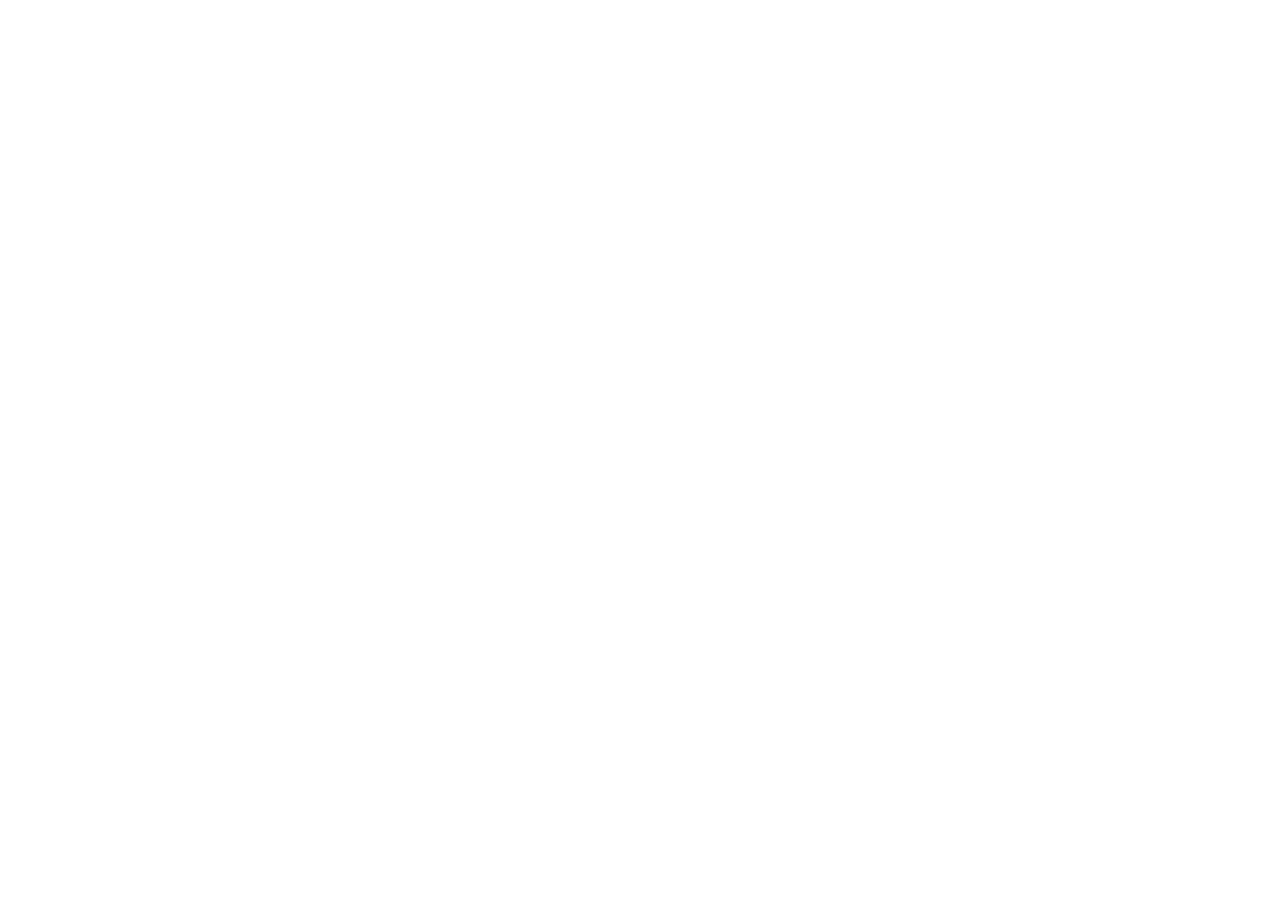
==== public/contact.html @ 9195100d "ui: contact page under developent" ====
<!DOCTYPE html>
<html lang="en">
  <head>
    <meta charset="UTF-8" />
    <meta name="viewport" content="width=device-width, initial-scale=1.0" />
    <title>Contact</title>
  </head>
  <body></body>
</html>
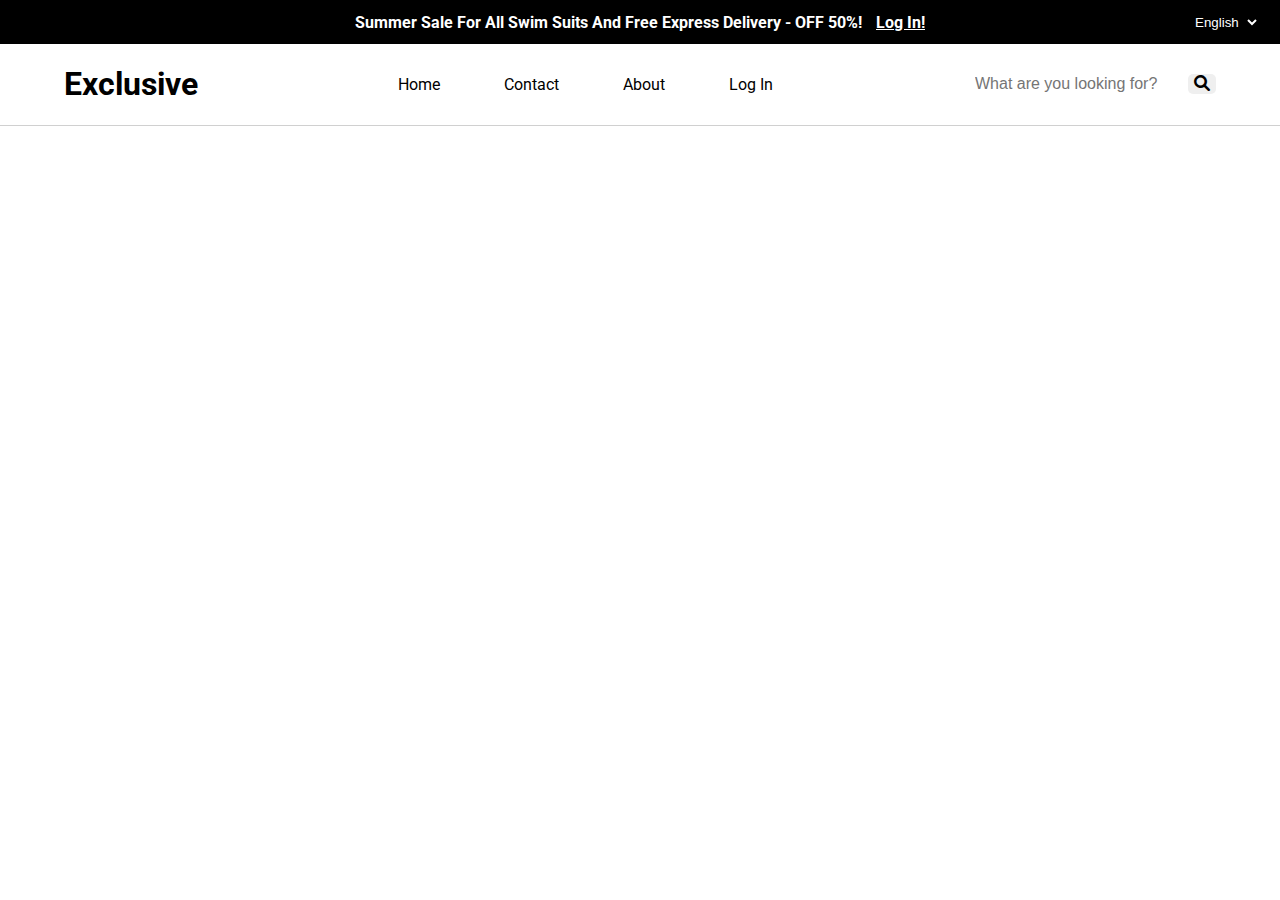
==== commit 8cd84b17: "added styles for contacts" ====
--- a/public/contact.html
+++ b/public/contact.html
@@ -3,7 +3,54 @@
   <head>
     <meta charset="UTF-8" />
     <meta name="viewport" content="width=device-width, initial-scale=1.0" />
+    <meta name="description" content="Log in to your account" />
+    <meta name=="keywords" content="Log in, index, account, sign in, sign up"/>
     <title>Contact</title>
+    <link rel="preconnect" href="https://fonts.googleapis.com" />
+    <link rel="preconnect" href="https://fonts.gstatic.com" crossorigin />
+    <link
+      href="https://fonts.googleapis.com/css2?family=Poppins:ital,wght@0,100;0,200;0,300;0,400;0,500;0,600;0,700;0,800;0,900;1,100;1,200;1,300;1,400;1,500;1,600;1,700;1,800;1,900&family=Roboto:ital,wght@0,100..900;1,100..900&display=swap"
+      rel="stylesheet"
+    />
+    <link
+      rel="stylesheet"
+      href="https://cdnjs.cloudflare.com/ajax/libs/font-awesome/6.0.0-beta3/css/all.min.css"
+    />
+    <link rel="stylesheet" href="/styles/contact.css" />
   </head>
-  <body></body>
+  <body>
+    <!--TOP HEADER-->
+    <div class="top-header">
+      <p>
+        Summer Sale For All Swim Suits And Free Express Delivery - OFF 50%!
+        <a href="index.html">Log In!</a>
+      </p>
+      <select title="Select Language" id="language-select">
+        <option value="en">English</option>
+        <option value="es">Spanish</option>
+        <option value="fr">French</option>
+        <option value="de">German</option>
+      </select>
+    </div>
+    <!--NAVIGATION HEADER-->
+    <div class="nav-header">
+      <div class="logo">
+        <h1>Exclusive</h1>
+      </div>
+      <div class="navigations">
+        <a href="/public/home.html">Home</a>
+        <a href="/public/contact.html">Contact</a>
+        <a href="/public/about.html">About</a>
+        <a href="index.html">Log In</a>
+      </div>
+      <div class="search">
+        <input type="text" placeholder="What are you looking for?" />
+        <button title="Search" type="button" id="searchBtn">
+          <i class="fa-solid fa-magnifying-glass"></i>
+        </button>
+      </div>
+    </div>
+    <!--MAIN CONTENT CONTACTS-->
+    <div class="main-content"></div>
+  </body>
 </html>
--- a/styles/contact.css
+++ b/styles/contact.css
@@ -0,0 +1,151 @@
+@import url("https://fonts.googleapis.com/css2?family=Poppins:ital,wght@0,100;0,200;0,300;0,400;0,500;0,600;0,700;0,800;0,900;1,100;1,200;1,300;1,400;1,500;1,600;1,700;1,800;1,900&family=Roboto:ital,wght@0,100..900;1,100..900&display=swap");
+
+/*GLOBAL STYLES*/
+html,
+body {
+  height: 100%;
+  width: 100%;
+  margin: 0;
+  font-family: "Roboto", sans-serif;
+}
+
+/*TOP HEADER*/
+.top-header {
+  height: 1.5rem;
+  display: flex;
+  align-items: center;
+  justify-content: space-between;
+  position: relative;
+  background-color: #000000;
+  padding: 10px 20px;
+
+  p {
+    position: absolute;
+    left: 50%;
+    transform: translateX(-50%);
+    white-space: nowrap; /* Prevent text wrapping */
+    font-weight: bold;
+    color: #ffffff;
+
+    a {
+      margin-left: 10px;
+      color: #ffffff;
+    }
+  }
+
+  select {
+    margin-left: auto;
+    border: none;
+    background-color: #000000;
+    color: #ffffff;
+  }
+}
+
+/*HEADER NAVIGATION*/
+.nav-header {
+  display: flex;
+  justify-content: space-between;
+  align-items: center;
+  padding-left: 4rem;
+  padding-right: 4rem;
+  border-bottom: 1px solid rgba(0, 0, 0, 0.185);
+
+  /*NAVIGATIONS*/
+  .navigations {
+    display: flex;
+    align-items: center;
+    gap: 4rem;
+
+    /*LINKS*/
+    a {
+      color: #000000;
+      text-decoration: none;
+      font-size: 1rem;
+    }
+    a:hover {
+      color: #31a2ff;
+    }
+  }
+
+  .search {
+    input,
+    button {
+      border: none;
+      font-size: 1rem;
+      border-radius: 5px;
+    }
+  }
+}
+
+/*FOOTER STYLES*/
+.footer {
+  background-color: #000; /* Black background */
+  color: #fff; /* White text */
+  padding: 40px 80px;
+  display: flex;
+  justify-content: space-between;
+  flex-wrap: wrap;
+}
+
+.footer-column {
+  flex: 1;
+  min-width: 200px;
+  margin-bottom: 20px;
+}
+
+.footer h3 {
+  font-size: 18px;
+  margin-bottom: 15px;
+}
+
+.footer a {
+  color: #fff;
+  text-decoration: none;
+  display: block;
+  margin-bottom: 10px;
+  font-size: 14px;
+}
+
+.footer a:hover {
+  text-decoration: underline;
+}
+
+/* Email Subscription Input */
+.subscribe-input {
+  width: 60%;
+  padding: 10px;
+  border: none;
+  border-radius: 5px;
+  margin-top: 10px;
+  background: black;
+  color: white;
+}
+
+.subscribe-input:focus {
+  border: none !important;
+}
+
+/* Button inside the input */
+.subscribe-button {
+  padding: 10px;
+  border: none;
+  background: #000000;
+  color: white;
+  cursor: pointer;
+  border: none;
+}
+
+.subscribe-button::placeholder {
+  color: white !important;
+}
+
+/* Social Media Icons */
+.social-icons {
+  display: flex;
+  gap: 15px;
+  margin-top: 0.5rem;
+}
+
+.social-icons a {
+  font-size: 18px;
+}
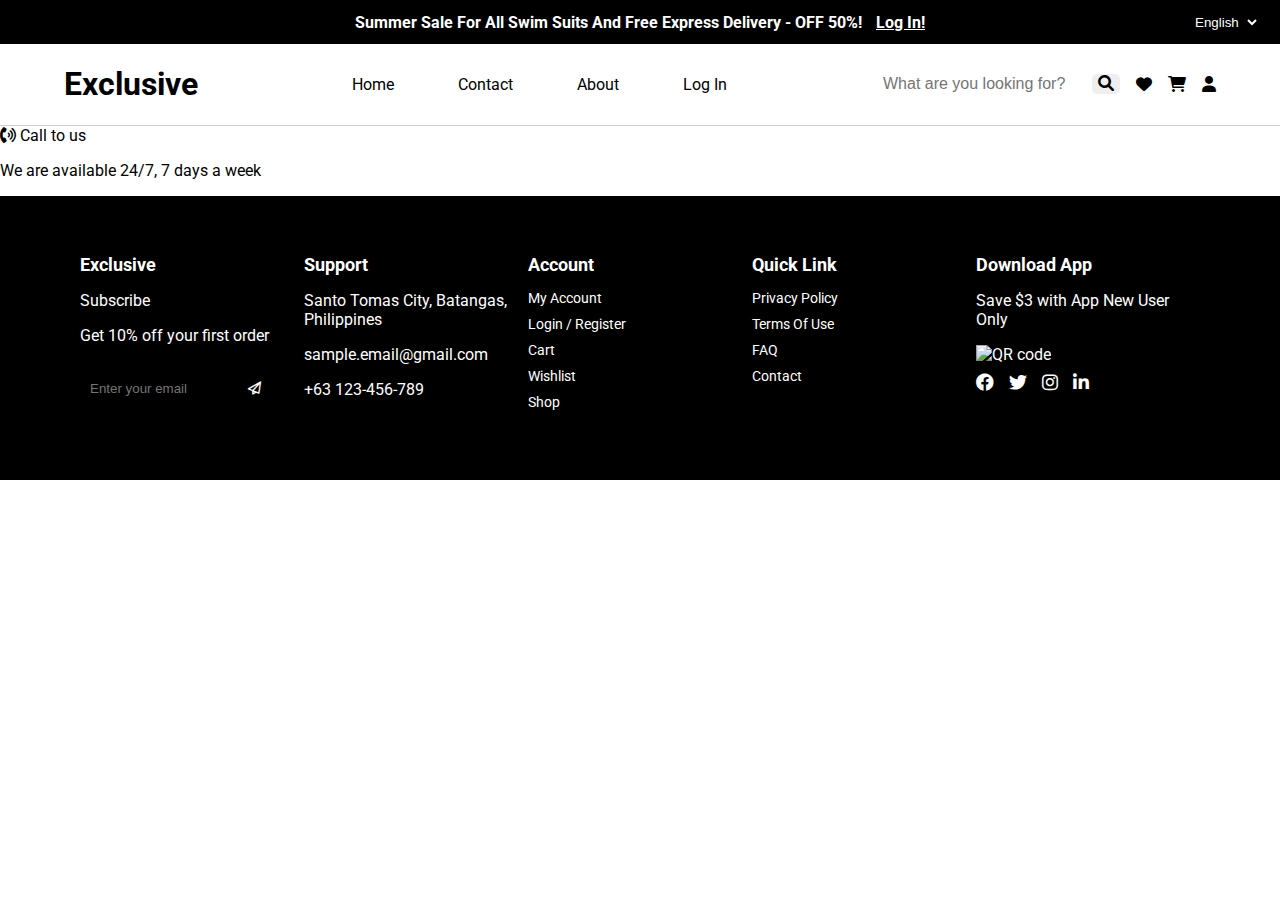
==== commit ece64c8f: "added contacts" ====
--- a/public/contact.html
+++ b/public/contact.html
@@ -48,9 +48,82 @@
         <button title="Search" type="button" id="searchBtn">
           <i class="fa-solid fa-magnifying-glass"></i>
         </button>
+        <div class="menu-buttons">
+          <i class="fa-solid fa-heart"></i>
+          <i class="fa-solid fa-shopping-cart"></i>
+          <i class="fa-solid fa-user"></i>
+        </div>
       </div>
     </div>
     <!--MAIN CONTENT CONTACTS-->
-    <div class="main-content"></div>
+    <div class="main-content">
+      <div class="contact-info">
+        <div class="call-to-us">
+          <i class="fa-solid fa-phone-volume"></i> Call to us
+          <p>We are available 24/7, 7 days a week</p>
+        </div>
+        <div class="write-to-us"></div>
+      </div>
+      <div class="contact-form"></div>
+    </div>
+    <!--FOOTER-->
+    <footer class="footer">
+      <div class="footer-column">
+        <h3>Exclusive</h3>
+        <p>Subscribe</p>
+        <p>Get 10% off your first order</p>
+        <input
+          type="email"
+          class="subscribe-input"
+          placeholder="Enter your email"
+        />
+        <button type="submit" class="subscribe-button" title="Send Button">
+          <i class="fa-regular fa-paper-plane"></i>
+        </button>
+      </div>
+      <div class="footer-column">
+        <h3>Support</h3>
+        <p>Santo Tomas City, Batangas, Philippines</p>
+        <p>sample.email@gmail.com</p>
+        <p>+63 123-456-789</p>
+      </div>
+      <div class="footer-column">
+        <h3>Account</h3>
+        <a href="#">My Account</a>
+        <a href="#">Login / Register</a>
+        <a href="#">Cart</a>
+        <a href="#">Wishlist</a>
+        <a href="#">Shop</a>
+      </div>
+      <div class="footer-column">
+        <h3>Quick Link</h3>
+        <a href="#">Privacy Policy</a>
+        <a href="#">Terms Of Use</a>
+        <a href="#">FAQ</a>
+        <a href="#">Contact</a>
+      </div>
+      <div class="footer-column">
+        <h3>Download App</h3>
+        <p>Save $3 with App New User Only</p>
+        <div>
+          <img
+            src="assets/qr-code/qr-code.png"
+            alt="QR code"
+            width="100px"
+            height="100px"
+          />
+        </div>
+        <div class="social-icons">
+          <a href="#" title="Facebook"><i class="fa-brands fa-facebook"></i></a>
+          <a href="#" title="Twitter"><i class="fa-brands fa-twitter"></i></a>
+          <a href="#" title="Instagram"
+            ><i class="fa-brands fa-instagram"></i
+          ></a>
+          <a href="#" title="LinkedIn"
+            ><i class="fa-brands fa-linkedin-in"></i
+          ></a>
+        </div>
+      </div>
+    </footer>
   </body>
 </html>
--- a/styles/contact.css
+++ b/styles/contact.css
@@ -68,11 +68,21 @@
   }
 
   .search {
+    display: flex;
+    margin-right: 0;
+
     input,
     button {
       border: none;
       font-size: 1rem;
       border-radius: 5px;
+    }
+
+    .menu-buttons {
+      display: flex;
+      gap: 1rem;
+      align-items: center;
+      margin-left: 1rem;
     }
   }
 }
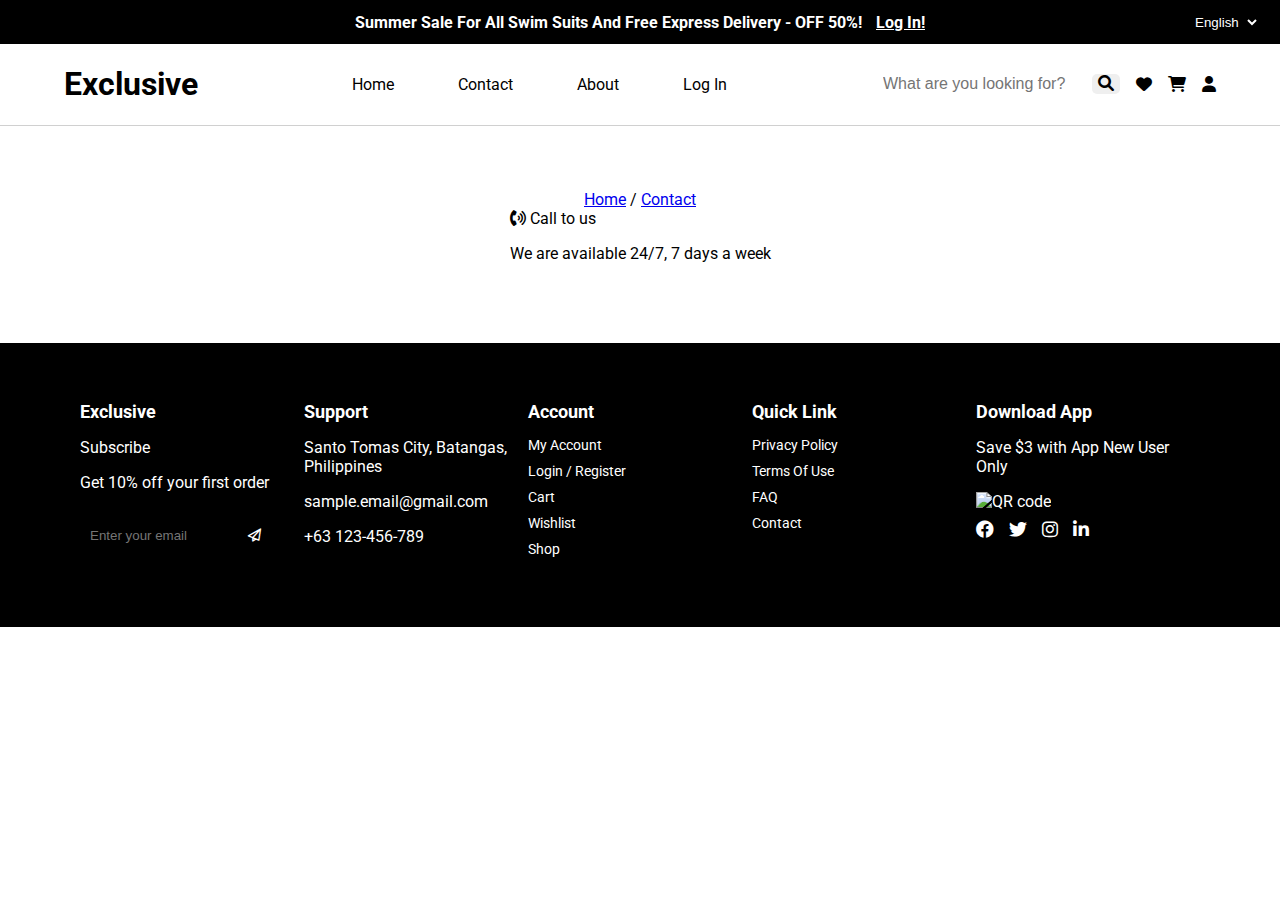
==== commit a96ea9c0: "UI: few updates for contact page" ====
--- a/public/contact.html
+++ b/public/contact.html
@@ -41,7 +41,7 @@
         <a href="/public/home.html">Home</a>
         <a href="/public/contact.html">Contact</a>
         <a href="/public/about.html">About</a>
-        <a href="index.html">Log In</a>
+        <a href="/index.html">Log In</a>
       </div>
       <div class="search">
         <input type="text" placeholder="What are you looking for?" />
@@ -57,12 +57,15 @@
     </div>
     <!--MAIN CONTENT CONTACTS-->
     <div class="main-content">
+      <div class="to-home-navigation">
+        <a href="/public/home.html">Home</a> / <a href="#">Contact</a>
+      </div>
       <div class="contact-info">
         <div class="call-to-us">
           <i class="fa-solid fa-phone-volume"></i> Call to us
           <p>We are available 24/7, 7 days a week</p>
+          <div class="write-to-us"></div>
         </div>
-        <div class="write-to-us"></div>
       </div>
       <div class="contact-form"></div>
     </div>
--- a/styles/contact.css
+++ b/styles/contact.css
@@ -87,6 +87,15 @@
   }
 }
 
+/*CONTACT FORM STYLES MAIN*/
+.main-content {
+  display: flex;
+  flex-direction: column;
+  align-items: center;
+  justify-content: center;
+  padding: 4rem;
+}
+
 /*FOOTER STYLES*/
 .footer {
   background-color: #000; /* Black background */
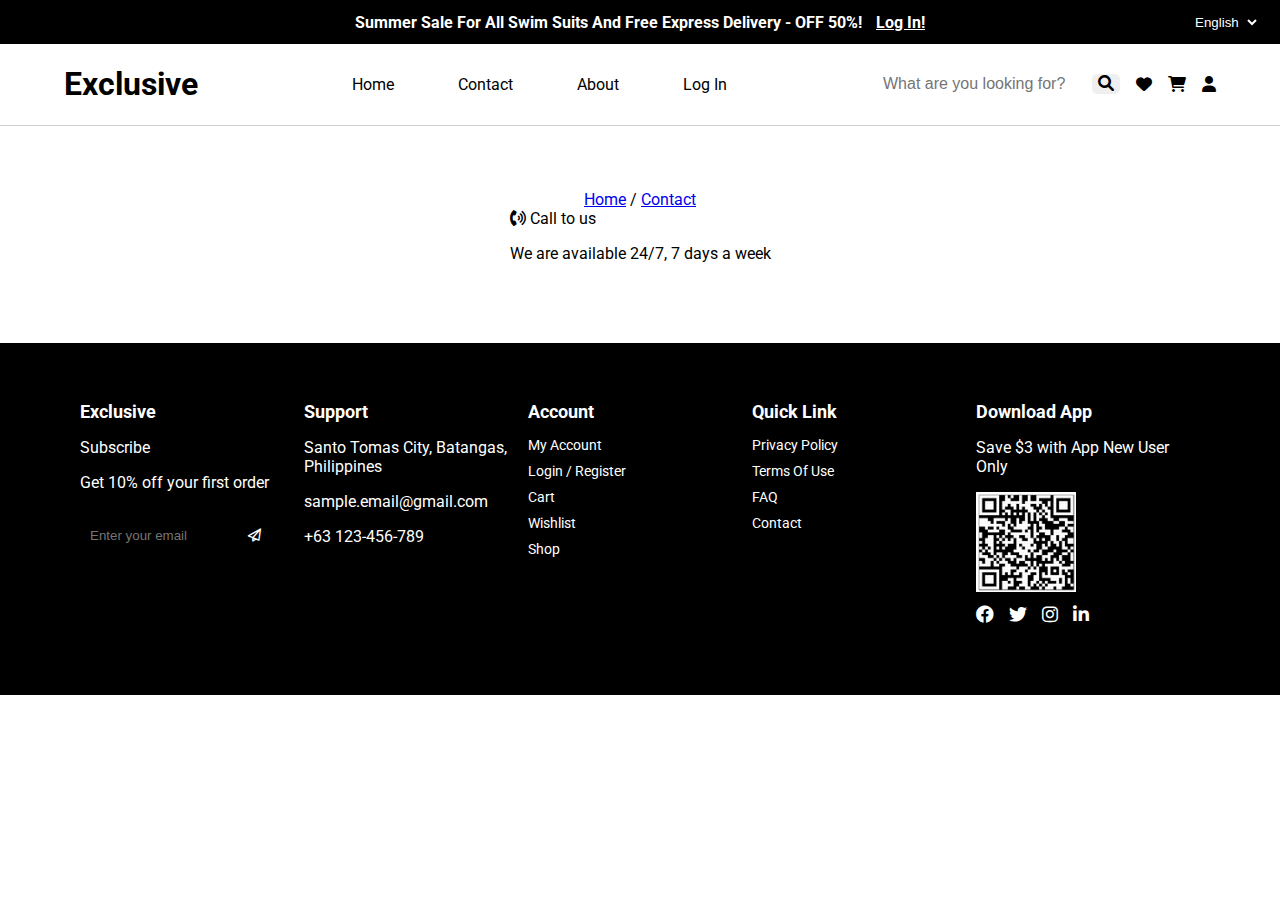
==== commit 030862dd: "ui: changes contact, re-added qrcode" ====
--- a/public/contact.html
+++ b/public/contact.html
@@ -110,7 +110,7 @@
         <p>Save $3 with App New User Only</p>
         <div>
           <img
-            src="assets/qr-code/qr-code.png"
+            src="/assets/qr-code/qr-code.png"
             alt="QR code"
             width="100px"
             height="100px"
